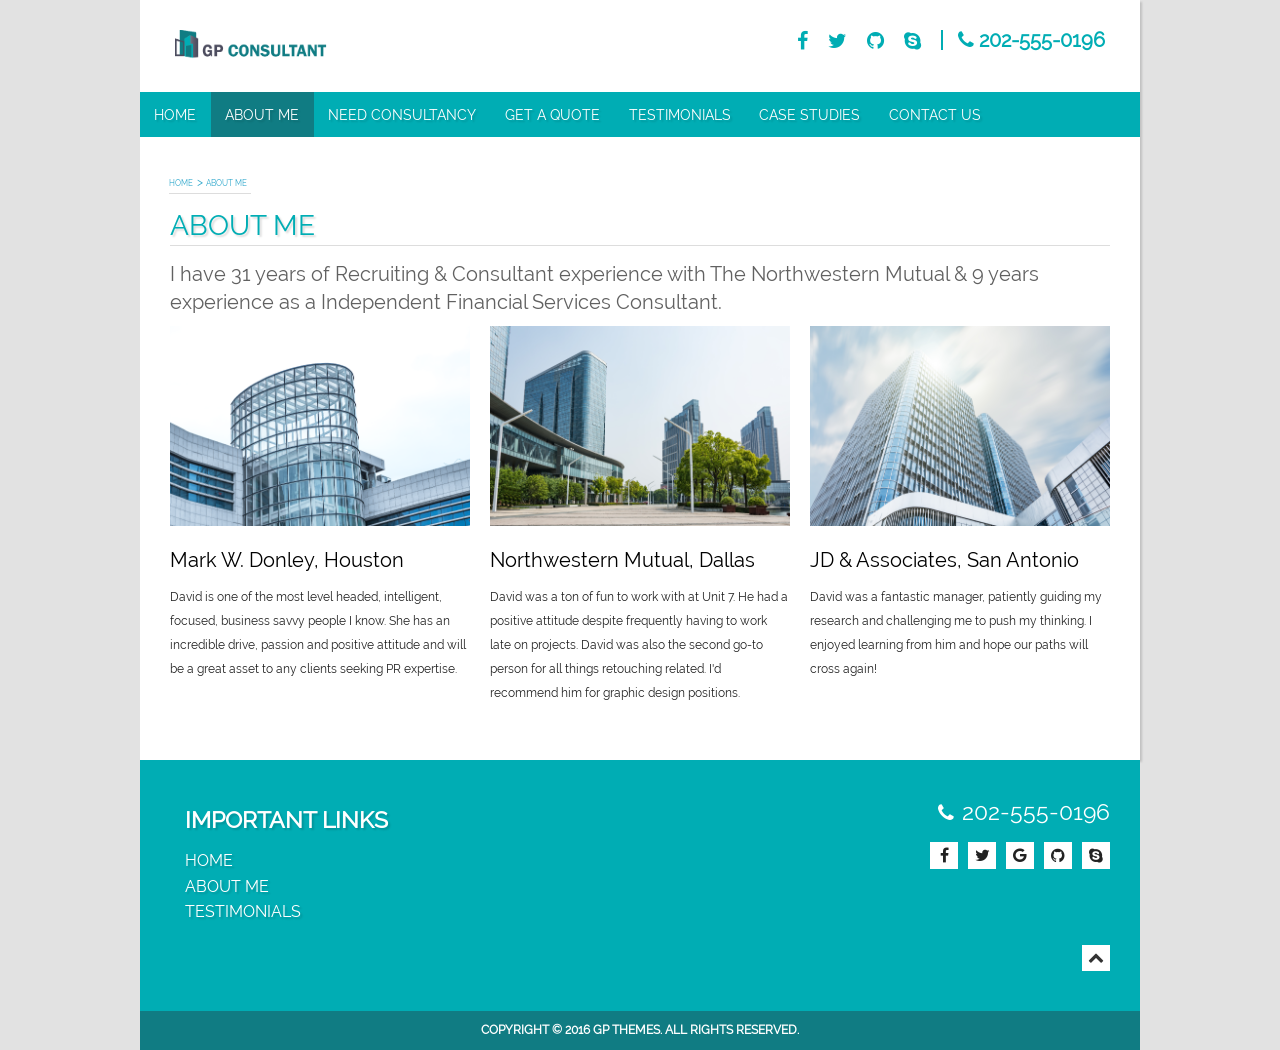
==== gp-consultant/1.0/about.html @ 941ce619 "v.1.0" ====
<!DOCTYPE html>
<!--[if lt IE 7]><html class="lt-ie9 lt-ie8 lt-ie7"><![endif]-->
<!--[if IE 7]><html class="lt-ie9 lt-ie8"><![endif]-->
<!--[if IE 8]><html class="lt-ie9"><![endif]-->
<!--[if gt IE 8]><!--><html><!--<![endif]-->
<head>
<title>GP Consultant | About</title>
<meta charset="utf-8">
<link rel="shortcut icon" type="image/png" href="images/favicon.png"/>



<link rel="stylesheet" href="css/stylesheet.css">



<!--[if lt IE 9]>
<link rel="stylesheet" href="css/ie-fixes.css">
<![endif]-->


</head>
<body>
<div id="gp_t" class="page-content gp_t">
  <div class="row outterWrapper">
    <div class="columns twelve large-12">
      <div class="row header">
        <div id="gpt_logo" class="columns six large-6 gpt_logo"><a  href="index.html"><img src="images/logo.png" alt="GP THEMES" /></a> </div>
         <div class="header-links columns large-6">
	        <div class="call"><a target="_blank"  href="tel:2025550196"><span class="fa fa-phone phone"></span>202-555-0196</a></div>
        	<ul class="contact-links">
            <li><a href="https://www.facebook.com/gpthemes" target="_blank"><span class="fa fa-facebook"></span></a></li>
            <li><a target="_blank"  href="https://twitter.com/gpthemes"><span class="fa fa-twitter "></span></a></li>
			
			<li><a target="_blank"  href="https://github.com/gpthemes"><span class="fa fa-github "></span></a></li>
            <li><a target="_blank"  href="skype:live:gpthemes"><span class="fa fa-skype"></span></a></li>
          </ul>
        </div>
      </div>
      
      <div class="row top-menu">
        <div class="columns twelve large-12 plr0 top-nav">
          <nav>
             <section>
              <ul class="sf-menu twelve large-12">
                <li><a href="index.html">Home</a></li>
                <li class="active"><a href="about.html">about me</a></li>
                <li><a  href="need-consultancy.html">need consultancy</a></li>
                <li><a  href="quote.html">get a quote</a></li>
                <li><a  href="testimonials.html">testimonials</a></li>
                <li><a  href="case-studies.html" target="_blank">Case Studies</a></li>         
                <li><a  href="contact.html">Contact Us</a></li>
              </ul>
            </section>
          </nav>
        </div>
      </div>
      <div class="row small-top-menu">
        <div class="columns twelve large-12 plr0 top-nav">
          <form name="dropdown" action="#">
            <nav>
              <section>
                <select name="selected" id="target" accesskey="E" onChange="goToNewPage(document.dropdown.selected)">
                  <option value="index.html">home</option>
                  <option value="about.html">about me</option>
                  <option value="need-consultancy.html">need consultancy</option>
                  <option value="qote.html">get a quote</option>
                  <option value="testimonials.html">testimonials</option>
                  <option value="case-studies.html">Case Studies</option>
                  <option value="gallery.html">gallery</option>
                  <option value="services.html">services</option>
                  <option value="contact.html">contact us</option>
                </select>
              </section>
            </nav>
          </form>
        </div>
      </div>
    </div>
    <div class="columns twelve large-12 content wrapper">
      <div class="row">
      <div class="breadcrumbs">
      	<ul>
        	<li><a>Home</a></li>
            <li><a>About Me</a></li>
        </ul>
      </div>
        <div class="columns twelve large-12">
          <h2 class="page-title">about me</h2>
          <div>
            <h3>I have 31 years of Recruiting & Consultant experience with The Northwestern Mutual & 
9 years experience as a Independent Financial Services Consultant. 
</h3>
          </div>
        </div>
      </div>
      <div class="row">
        <div class="columns twelve large-12">
          <ul class="large-block-grid-3 block-grid three-up">
            <li>
              <div class="img-wrapper"><img src="images/clients/c7.png" alt="" class="about-image"></div>
              <h3 class="employer-name">Mark W. Donley, Houston</h3>
              <p>David is one of the most level headed, intelligent, focused, business savvy people I know. She has an incredible drive, passion and positive attitude and will be a great asset to any clients seeking PR expertise.</p>
            </li>
            <li>
              <div class="img-wrapper"><img src="images/clients/c5.png" alt="" class="about-image"></div>
              <h3 class="employer-name">Northwestern Mutual, Dallas</h3>
              <p>David was a ton of fun to work with at Unit 7. He had a positive attitude despite frequently having to work late on projects. David was also the second go-to person for all things retouching related. I'd recommend him for graphic design positions.</p>
            </li>
            <li>
              <div class="img-wrapper"><img src="images/clients/c6.png" alt="" class="about-image"></div>
              <h3 class="employer-name">JD & Associates, San Antonio</h3>
              <p>David was a fantastic manager, patiently guiding my research and challenging me to push my thinking. I enjoyed learning from him and hope our paths will cross again!</p>
            </li>
          </ul>
        </div>
      </div>
    </div>
  </div>
  <footer class="row footer">
    <div class="columns large-12">
      <div class="row">
        <div class="columns large-5 small-12">
          <nav class="footer-bar">
            <section class="footer-bar-section">
              <h4>Important Links</h4>
              <ul class="inline-list">
                <li><a href="index.html">Home</a></li>
                <li><a href="about.html">about me</a></li>
                <li><a href="#">Testimonials</a></li>
              </ul>
            </section>
          </nav>
        </div>
        <div class="columns large-4 small-12">
 
        </div>
        <div class="columns footer-social large-3 small-12 pr0">
          <h4 class="footer-call"><a target="_blank"  href="tel:2025550196"><span class="fa fa-phone phone"></span>202-555-0196</a></h4>
          <ul class="facebook">
            <li><a href="https://www.facebook.com/gpthemes" target="_blank"><span class="fa fa-facebook"></span></a></li>
            <li><a target="_blank"  href="https://twitter.com/gpthemes"><span class="fa fa-twitter "></span></a></li>
			<li><a target="_blank"  href="https://plus.google.com/u/0/100439331252002649744"><span class="fa fa-google "></span></a></li>
			<li><a target="_blank"  href="https://github.com/gpthemes"><span class="fa fa-github "></span></a></li>
            <li><a target="_blank"  href="skype:live:gpthemes"><span class="fa fa-skype"></span></a></li>
          </ul>
        </div>
      </div>
      <div class="row footer-meta">
        <div class="columns one large-1 right pr0"><a href="#" class="right"><span class="scrolltop fa fa-chevron-up"></span></a></div>
      </div>
    </div>
  </footer>
  <div class="row footer-theme-credits">
  	<div class="columns large-12">
    	<p>Copyright &copy; 2016 GP Themes. All rights reserved.</p>
    </div>
  </div>
</div>
<script src="js/jquery.min.js"></script>
<script src="js/custom.js"></script>


</body>
</html>
---- gp-consultant/1.0/css/stylesheet.css ----
@import "normalize.css";
@import "foundation.min.css";
@import "flexslider.css";
@import "font-awesome.min.css";
@import "superfish.css";
@import "custom.css";
/*Include Raleway Fonts*/
@font-face {
    font-family: 'Raleway';
    src: url('fonts/Raleway-Black.ttf');
}
@font-face {
    font-family: 'Raleway';
    src: url('fonts/Raleway-Italic.ttf');
}
@font-face {
    font-family: 'Raleway';
    src: url('fonts/Raleway-BlackItalic.ttf');
}
@font-face {
    font-family: 'Raleway';
    src: url('fonts/Raleway-Regular.ttf');
}
@font-face {
    font-family: 'Raleway-bold';
    src: url('fonts/fonts/Raleway-Bold.ttf');
}
@font-face {
    font-family: 'Raleway-semibold';
    src: url('fonts/Raleway-SemiBold.ttf');
}
...

.normal {
    font-family: 'Raleway';
}
.bold {
    font-family: 'Raleway-bold';
}

.row{
   width: 100%;
}

body{
 /*background: #ddd url('../images/bgPattern.png');*/
 line-height: 1.5em;
 font-family:'Raleway', Sans, Arial;
}
h1,h2,h3,h4,h5,h6{
    font-family: 'Raleway', Sans, Arial;
    color:rgb(97, 97, 97);
    font-weight: normal;
}
h1.title{
    text-transform: uppercase;
    color: #000;
    font-size: 1.8em;
    border-bottom: 1px solid #f0f0e9;
    font-weight: normal;
    line-height: 2em;
    margin-top: 0;
    padding-bottom: 20px;
    font-family: 'Raleway', Sans, Arial;
}

h2.page-title{
    color:#00ADB4;
    font-family: 'Raleway', Sans, Arial;
    text-transform: uppercase;
	text-shadow:2px 2px 2px rgba(0, 0, 0, 0.15);
	border-bottom:1px solid #ddd;
}
h3.sub-title {
	color:#00ADB4;
    font-size: 18px;
    line-height: 2em;
	font-family: 'Raleway', Sans, Arial;
    text-transform: uppercase;
	text-shadow:2px 2px 2px rgba(0, 0, 0, 0.15);
    margin-bottom: 18px;
}
.sub-title.services {
	border-bottom:1px solid #ddd;
}
form{
	width:100%;
	float:left	
}

lable {
	font-size:12px;	
}
input[type="text"], input[type="password"], input[type="date"], input[type="datetime"], input[type="datetime-local"], input[type="month"], input[type="week"], input[type="email"], input[type="number"], input[type="search"], input[type="tel"], input[type="time"], input[type="url"] {
   /* padding: 15px 10px;*/
    padding: 0px 10px;
	height:32px;
}
 textarea {
 padding: 15px 10px;
 height: 80px
 }

a.button.read-more, .button {
    font-family: "Helvetica Neue","Helvetica",Helvetica,Arial,sans-serif;
    letter-spacing: .15em;
    text-transform: uppercase;
    font-size: 12px;
	margin-top: 12px;
    padding: 10px 18px;
    /*border-radius: 3px;*/
    /*border-color: rgb(95, 129, 23);*/
	
	
}
.header{
    padding: 30px 20px;
}

.columns.plr0{
    padding-left: 0;
    padding-right:0;
}

.pl0{
    padding-left: 0;
}

.pr0,.columns.pr0{
    padding-right: 0;
}

/***************topmenu****************/
.top-bar{
    margin-bottom: 0;
    height:70px;
    background: url('../images/menuBg.png');
    font-weight: 300;
}

.top-bar-section ul{
    background: transparent;
}

.top-bar-section li a:not(.button){
    line-height: 70px;
    padding-top: 0;
    font-size: 21px;
    font-family: 'Raleway', Sans, Arial;
    text-transform: uppercase;
    font-weight: 300;
    padding-left:40px;
    padding-right:40px;
    background: transparent;
}

.top-bar-section li ul li a:not(.button){
    line-height: 40px;
    
}
.top-bar-section .has-dropdown>a:after{
    margin-top:10px;
}
.top-bar-section .has-dropdown .dropdown li.has-dropdown>a:after{
    margin-top:-22px;
}

.sf-menu{
    margin-bottom: 0;    
}
.sf-menu a{
    border:none;
    font-family: 'Raleway', Sans, Arial;
    text-transform: uppercase;
    font-size: 0.9em;
    padding-left: 1em;
    padding-right: 1em;
}

.small-top-menu{
    display: none;
}

.small-top-menu select{
    padding: 10px;
    font-family: 'Raleway', Sans, Arial;
    font-size: 1em;
    text-transform: uppercase;
    border:none;
    margin-bottom: 0;
}
.small-top-menu select option{
    padding: 10px;
	border-left:none;
	border-right:none;
	border-top:none;
	border-bottom:1px solid #ccc;
}
.small-top-menu select option:first-child {
	border-top: 1px solid #ccc;
}


/*********flexslider***********/

.flexslider {
    border: 0;
    margin-bottom: 0;
    box-shadow: none;
    -webkit-box-shadow: none;
    -moz-box-shadow: none;
    -o-box-shadow: none;
}
.flex-control-nav{
    display: none;
}
/*************tagline***********/
.columns.tagline{
    padding:30px;    
    font-family: 'Raleway', Sans, Arial;
    font-size: 21px;
    line-height: 50px;
    text-transform: uppercase;
    text-align: center;  
}
.columns.tagline h3 {
	margin-bottom: 0;
	font-weight: bold;
}
/**********content*******/
.columns.wrapper{
    padding: 30px;
    /*margin-bottom: 15px;*/
   /* margin-top: 15px;*/
}
.row.content-row{
    padding: 30px;
    margin-bottom: 15px;
}
.columns.content{
    font-size: .75em;  
}

.content p{
    line-height: 2em;
}

/***********index page************/

li.bullet {
    /*list-style-image: url('../images/bullet.png');*/
    list-style: none;
    padding: 15px 5px;
}
li.bullet:last-child {
	border-bottom: none;
}
.service-welcome-box a.button.read-more {
    float: right;
    margin-top: 10px;
}

.service-welcome-box p.highlight {
    margin-top: 20px; 
}


img.welcome{
    margin-bottom: 20px;
}
/********about***********/

.img-wrapper {
    margin-bottom: 20px;
}
.img-wrapper img{
    cursor: pointer;
    -webkit-transition: opacity 0.45s ease-in-out;
    transition: opcaity 0.15s ease-in-out;
     -moz-transition: opcaity 0.15s ease-in-out;
     -o-transition: opcaity 0.15s ease-in-out;
     -ms-transition: opcaity 0.15s ease-in-out;
}
.img-wrapper img:hover {
    opacity: .4;
	cursor: pointer;
    filter: alpha(opacity=400);
}

.about-image {
    width: 310px;
}

/**************services***********/
div.row.collapse.services {
    padding: 20px;
    margin-bottom: 20px;
    font-size: 1.2em;
}

.services-image {
    width: 200px;
    height: 200px;
    border-radius: 5px;
}

.large-3 .services-img{
    margin-bottom: 20px;
}

/*************contact page*************/
.row.contact-form{
    margin-top:40px;
}
.vcard {
    font-size: 1.2em;
    border: none;
    padding-top: 0;
    padding-left: 0;
	font-weight:bold;
}

.contact-form textarea {
    height: 100px;
}

#map_canvas{
    width:100%;
    height:180px;
}

#contact-form .button{
    margin-top:10px;
}

#contact-form input{
    height: 35px;
}
/*******footer**********/
footer.footer{
    padding: 40px 30px;
    /*border-top: 10px solid #7e9159;*/
}

.footer nav.footer-bar a {
    font-family: 'Raleway', Sans, Arial;
    text-transform: uppercase;
}
div.call {
	font-size: 20px;
	line-height:20px;
	font-weight:bold;
	float:right;
	margin:0;
	padding-left:15px;
	border-left: 2px solid #00ADB4;
}
div.call span {
	padding-right:5px;
}
div.call:hover {
	text-shadow: 1px 1px 1px #999;
}

h4.footer-call{
    line-height: 1em;
    margin: 0;
    text-transform: uppercase;
    text-align: right;
	padding-bottom: 10px;
}

.footer ul.facebook{
    float: right;
}

.footer ul.facebook li{
    list-style:none;
    float:left;
    margin-right:10px;
	margin-top: 10px;
    width:28px;
    height:28px;
   /* border-radius:20px*/;
    position:relative;
    cursor:pointer;
}

.footer ul.facebook li:last-child{
    margin-right:0;
}

.footer ul.facebook li a{
    color: inherit;
    font-weight: bolder;
    height: 28px;
    padding: 4px 0;
    text-align: center;
    width: 28px;
}
.footer ul.facebook li a span {
	width:100%;
	height: 100%;	
}
.footer ul.facebook li a:hover{
	
 
}

.row.footer-meta{
    margin-top:20px;
}

.footer-theme-credits{
    text-align: center;
    padding: 10px 0;
}
.footer-theme-credits p{
    margin-bottom: 0;
    font-size: 12px;
	font-weight:bold;
	text-transform:uppercase;
}

/***********recaptcha**************/
#recaptcha_table{width:100%}

#recaptcha_response_field {
	height:20px;
	margin-bottom: 0;
	margin-top: 5px;
	font-size:9px;
	font-family: "Droid Serif","Helvetica Neue","Helvetica",Helvetica,Arial,sans-serif;
}

@media only screen and (max-width:800px){
    .footer ul.facebook{
        float: none;
    }
    h4.footer-call{
        text-align: left;
    }
    .small-top-menu{
        display: block;
    }
    .top-nav, .sf-menu li{
        background: transparent;
    }
    .top-menu{
        display: none;
    }
}

@media only screen and (max-width:400px){
    .footer ul.facebook{
        float: none;
        margin-top:20px;
    }
    h4.footer-call{
        text-align: left;
    }
}

@media only screen and (max-width:320px){
    .row .row.header{
        padding-top:20px;
        padding-bottom: 20px;
    }
    .small-top-menu select{
        padding: 5px;
    }
}

.page-content {
	line-height: 1.5em;
	font-family: 'Raleway', Sans, Arial;
}

/*Custom styling by aqib*/


/*header*/
.gpt_logo {
	float:left;
}
.gpt_logo a {
    font-size: 30px;
    font-weight: bold;
}
.gp_t .header-links .contact-links {
	list-style:none;
	float:right;
	margin-bottom:0;
}
.gp_t .small-top-menu .top-nav form {
	margin-bottom:0;
}

.contact-links li {
	float: left;
	margin-right: 20px;
}
ul.contact-links:last-child {
	margin-right:none;
}
/*.contact-links li a{ 
	background-color:#00ADB4;
	width:20px;
	padding: 10px;
	margin-right:5px;
}*/
.contact-links li a span {
	font-size: 20px;
}
button, .button {
	box-shadow: none;
}



/* slider */
.gp_t .flexslider {
	max-height: 350px;
	overflow: hidden;
}
.gp_t .flexslider {
	border: none;
	margin: 0;
}
/*welcome text*/
.gp_t .tagline p{
	color: #333;
	font-size: 14px;
	line-height:26px;
	height: 200px;
	text-transform: none;
}
.gp_t .section-title {
	background-color: #333;
	color: #fff;
	width: 50%;
	margin-bottom: 30px;
	padding: 10px 20px;
	font-size: 20px;
	text-transform:uppercase;
	border-radius: 0 50px 0 0;
}
.gp_t .section-title.team {
	margin-bottom:10px;
}
/* Footer */
.footer-bar-section h4 {
	font-weight:bold;
	text-transform: uppercase;
	}
.footer-bar-section ul.inline-list {
	margin-bottom: 0;
}
.footer-bar-section ul.inline-list a:hover {
	text-decoration:underline;
}
 .footer-call span.phone{
	font-size: 20px;
	padding-right: 8px;
}
/*Blog*/
.columns.seven.large-7 > img {
    margin-bottom: 20px;
}

.footer-bar-section .inline-list li {
	float: none;	
}
.bullet span{
	margin-right:4px;
}
.gp_t .post {
	height:auto;
	margin-bottom:20px;
	padding-bottom:25px;
    float: left;
}
.gp_t .post:last-child {
	border-bottom: none;
	margin-bottom:0;
	padding-bottom:0;
}
.post .img-wrapper {
	height:200px;
	overflow: hidden;
}
.post .read-more{
	float:right;
}
/*contact us*/
.street-address span.fa-location-arrow {
	font-size:22px;
	margin-right:5px;	
}
.gp_t .contact-form .button {
	width: 100%;
	padding: 10px;
	font-size: 16px;
}

/* Sidebar */

/* Ojects*/
.gp_t .footer-meta .scrolltop {
	padding: 4px 6px 6px 6px;
	text-align:center;
	font-size:16px;
}
.section-left {
	padding-left: 30px;
}
.section-right {
	padding-right: 30px;
}
.home-section{
	border-radius: 90px 0;
    box-shadow: 1px 1px 2px #ccc;
    float: left;
    margin-bottom: 30px;
    width: 100%;
}
.home-section-icon,
.home-section-content {
	float:left;
}
.home-section-icon {
	width: 30%;
	padding: 20px;
	border-radius: 90px 0;
}
.home-section-content {
	width: 70%;
	padding: 10px 20px;
}
.home-section-icon span {
	font-size: 110px;
	color:#fff;
	
}
.home-section-content > h3 {
    font-size: 16px;
    font-weight: bold;
}
.home-section-content > p {
    font-size: 12px;
}
/*Contact Form*/
.error{
	width:100%;
	clear:both;
	border-radius: 4px;
	background-color:#CCC;
	font-size:1em;
	padding:4px 10px;
	color: #fff;
	cursor:pointer;
}

.error.red{
	background-color:#F00;
	color: #fff;
}
.error.green{
	background-color:#390;
	
}
.error.yellow{
	background-color:#FC0;
	color:#000;
	
}
.error.blue{
	background-color:#06C;
	
}
.breadcrumbs{
	background:none;
	border:none;
	
	
}
.breadcrumbs > ul{
	list-style:none;
	padding:0;
	margin:0;
	cursor:text;	
	border-bottom:1px solid #ddd;
}
.breadcrumbs > ul > li{
	float:left;
	margin-right:4px;
	cursor:text;
}
.breadcrumbs > ul > li:before {
    content: '>\0000a0';
	font-size:12px;
}
.breadcrumbs > ul > li:first-child:before{
	content:'';
}
.breadcrumbs > ul > li > a{
	cursor:pointer;
	text-decoration:none;
}
.breadcrumbs > ul > li > a:hover{
	text-decoration:underline;
}



h1.page-title {
	text-transform:uppercase;
	margin: 10px 0 0;
}

/*Consultancy Page*/

/***
	GP Forms
**/
.gp_t_form_wrapper {
    background-color: #ededed;
    box-shadow: 2px 2px 3px #cccccc;
}
.gp_t_form > h3 {
    font-size: 18px;
    font-weight: bold;
    margin-bottom: 15px;
    margin-top: 15px;
	text-transform:capitalize;
}
/*#need-cosultancy-form > div input,
#need-cosultancy-form > div lable,
#get-quote-form div input,
#get-quote-form div lable {
	float:left;
	margin:0;
}
#need-cosultancy-form > div,
#get-quote-form > div {
	margin-bottom:20px;
	float:left;
	width:100%;
}*/
.cform-options-wrapper input{
	margin-right:10px;
	margin-top: 5px;
}
.cform-options-wrapper label{
	margin-left:10px;
	font-size:1em;
}
.gp_t .consultant-section {
	margin-bottom: 30px;
	
}
.gp_t .consultant-section .wrapper {
	padding-top:20px;
	padding-bottom:20px;
	background-color: #ccc;
}
.gp_t .consultant-section .wrapper .image-wrapper {
	text-align: center;	
}
.gp_t .consultant-section .wrapper .image-wrapper img {
	border-radius: 100%;
	width: 120px;
	height:120px;
}
.gp_t .consultant-section .wrapper .content-wrapper {
	/*background-color: #fff;*/
	padding:12px;
	margin-top: 10px;
}
.gp_t .consultant-section .wrapper .content-wrapper h3{
	font-size:18px;
	font-weight:bold;
	text-shadow:2px 2px 2px rgba(0, 0, 0, 0.15);
	text-align:center;
}
.gp_t .consultant-section .wrapper .content-wrapper h4{
	font-size:11px;
	font-weight:bold;
	text-align:center;
}
.gp_t .consultant-section .wrapper .content-wrapper p{
	font-size:12px;
}
.gp_t .featured-section {
	margin-bottom:20px;
}
.gp_t .featured-section .wrapper h3{
	text-align:center;
	text-shadow:2px 2px 2px rgba(0, 0, 0, 0.15);
	text-transform:capitalize;
}
.gp_t_form legend {
	background-color:#ededed;
	text-transform:uppercase;
	color:#616161;
	font-size:16px;
}
.cform-options-wrapper{
	margin-bottom:10px;
	width:100%;
	float:left;
	}
.cform-options-wrapper > h3 {
    float: left;
    width: 100%;
    margin: 0 0 10px 0;
	font-size:14px;
}
form h3 {
	font-size: 20px;
	font-weight: bold;
}
form h3 {
	font-size: 16px;
}
.sf-arrows .sf-with-ul {
	padding-right:2em;
}
.gp_t .testimonial-list {
	width: 95%;
	margin: 0 auto;
}
.gp_t .testimonial-list .testimonial {
	width:50%;
	float:left;
	margin-top:20px;
}
.gp_t .testimonial-list .testimonial .img-wrapper{
	position: relative;
	text-align:center;
	background-color:#fff;
}
.gp_t .img-wrapper .testimonial_img_hover{
	width: 100%; 
	opacity: 0;
	position: absolute;
	top: 0;
	left: 0px;
	right: 0px;
	padding: 30px 20px;
	color: #ffffff;
	background: #000000;
	text-decoration: none;
	text-align: center;
	-webkit-transition: opacity 800ms;
	-moz-transition: opacity 800ms;
	-o-transition: opacity 800ms;
	transition: opacity 800ms;
	visibility: hidden;
	bottom: 0px;
}
.gp_t .testimonial-list .img-wrapper:hover .testimonial_img_hover{
	visibility:visible;
	opacity:0.78;
}
.gp_t .img-wrapper .testimonial_img_hover h3 {
	font-size:28px;
	margin-bottom: 20px;
	font-weight: bold;
	text-transform:uppercase;
}
.gp_t .img-wrapper .testimonial_img_hover p {
	font-size:16px;
	line-height: 24px;
	margin-bottom: 20px;
}
.gpt_logo img {
    height: 32px;
}
.breadcrumbs > *:hover a, 
.breadcrumbs > *:focus a{
	text-decoration:none;
}
.cform-options-wrapper input[type="text"]{
	width:50%;
}
@media only screen and (max-width:480px){
	.gpt_logo {
		float:none;
		margin-bottom: 20px;
	}
	.gpt_logo a {
		font-weight: bold;
		display: block;
	    margin: 0 auto;
		text-align: center;
	}
	.gp_t .header-links .contact-links{ 
		display:block;
		float:none;
		text-align: center;
	}
	.gp_t .header-links .contact-links li{
		float:none;
		display:inline;
	}
	.gp_t .header-links .contact-links li:last-child{
		margin-right:0;
	}
	.gp_t .header-links .contact-links li a span{
		font-size:16px;
	}
	.gp_t .thumbnail.cboxElement > img,
	.gp_t .post .img-wrapper > img,
	.gp_t .img-wrapper img{
		width: 100%;
	}
	div.call{
		float:none;
		width:100;
		border:none;
		text-align:center;
		padding:0;
		margin-bottom:15px;
			
	}
	.footer ul.facebook {
		float: left;
		margin: 0;
		width: 100%;
	}
	h4.footer-call {
		margin-top: 15px;
		width:100%;
		float:left;
		font-size:24px;
		font-weight:bold;
	}
}
---- gp-consultant/1.0/css/ie-fixes.css ----
/* Small Block Grids */
.lt-ie9 .small-block-grid-2 {
    list-style: none
}
 
.lt-ie9 .small-block-grid-2 li {
    float: left;
    width: 50%;
    padding: 0 10px 10px;
}
 
.lt-ie9 .small-block-grid-2 li:first-child+li {
    float: right
}
 
.lt-ie9 .small-block-grid-2 li:first-child+li+li {
    clear: both
}
 
.lt-ie9 .small-block-grid-3 {
    list-style: none
}
 
.lt-ie9 .small-block-grid-3 li {
    float: left;
    width: 33.3333%;
    padding: 0 10px 10px;
}
 
.lt-ie9 .small-block-grid-3 li:first-child+li+li {
    float: right
}
 
.lt-ie9 .small-block-grid-3 li:first-child+li+li+li {
    clear: both
}
 
.lt-ie9 .small-block-grid-4 {
    list-style: none
}
 
.lt-ie9 .small-block-grid-4 li {
    float: left;
    width: 25%;
    padding: 0 10px 10px;
}
 
.lt-ie9 .small-block-grid-4 li:first-child+li+li+li {
    float: right
}
 
.lt-ie9 .small-block-grid-4 li:first-child+li+li+li+li {
    clear: both
}
 
.lt-ie9 .small-block-grid-5 {
    list-style: none
}
 
.lt-ie9 .small-block-grid-5 li {
    float: left;
    width: 20%;
    padding: 0 10px 10px;
}
 
.lt-ie9 .small-block-grid-5 li:first-child+li+li+li+li {
    float: right
}
 
.lt-ie9 .small-block-grid-5 li:first-child+li+li+li+li+li {
    clear: both
}
 
.lt-ie9 .small-block-grid-6 {
    list-style: none
}
 
.lt-ie9 .small-block-grid-6 li {
    float: left;
    width: 16.6667%;
    padding: 0 10px 10px;
}
 
.lt-ie9 .small-block-grid-6 li:first-child+li+li+li+li+li {
    float: right
}
 
.lt-ie9 .small-block-grid-6 li:first-child+li+li+li+li+li+li {
    clear: both
}
 
.lt-ie9 .small-block-grid-7 {
    list-style: none
}
 
.lt-ie9 .small-block-grid-7 li {
    float: left;
    width: 14.2857142%;
    padding: 0 10px 10px;
}
 
.lt-ie9 .small-block-grid-7 li:first-child+li+li+li+li+li+li {
    float: right
}
 
.lt-ie9 .small-block-grid-7 li:first-child+li+li+li+li+li+li+li {
    clear: both
}
 
.lt-ie9 .small-block-grid-8 {
    list-style: none
}
 
.lt-ie9 .small-block-grid-8 li {
    float: left;
    width: 12.5%;
    padding: 0 10px 10px;
}
 
.lt-ie9 .small-block-grid-8 li:first-child+li+li+li+li+li+li+li {
    float: right
}
 
.lt-ie9 .small-block-grid-8 li:first-child+li+li+li+li+li+li+li+li {
    clear: both
}
 
.lt-ie9 .small-block-grid-9 {
    list-style: none
}
 
.lt-ie9 .small-block-grid-9 li {
    float: left;
    width: 11.111111%;
    padding: 0 10px 10px;
}
 
.lt-ie9 .small-block-grid-9 li:first-child+li+li+li+li+li+li+li+li {
    float: right
}
 
.lt-ie9 .small-block-grid-9 li:first-child+li+li+li+li+li+li+li+li+li {
    clear: both
}
 
.lt-ie9 .small-block-grid-10 {
    list-style: none
}
 
.lt-ie9 .small-block-grid-10 li {
    float: left;
    width: 10%;
    padding: 0 10px 10px;
}
 
.lt-ie9 .small-block-grid-10 li:first-child+li+li+li+li+li+li+li+li+li {
    float: right
}
 
.lt-ie9 .small-block-grid-10 li:first-child+li+li+li+li+li+li+li+li+li+li {
    clear: both
}
 
.lt-ie9 .small-block-grid-11 {
    list-style: none
}
 
.lt-ie9 .small-block-grid-11 li {
    float: left;
    width: 9.0909%;
    padding: 0 10px 10px;
}
 
.lt-ie9 .small-block-grid-11 li:first-child+li+li+li+li+li+li+li+li+li+li {
    float: right
}
 
.lt-ie9 .small-block-grid-11 li:first-child+li+li+li+li+li+li+li+li+li+li+li {
    clear: both
}
 
.lt-ie9 .small-block-grid-12 {
    list-style: none
}
 
.lt-ie9 .small-block-grid-12 li {
    float: left;
    width: 8.333333%;
    padding: 0 10px 10px;
}
 
.lt-ie9 .small-block-grid-12 li:first-child+li+li+li+li+li+li+li+li+li+li+li {
    float: right
}
 
.lt-ie9 .small-block-grid-12 li:first-child+li+li+li+li+li+li+li+li+li+li+li+li {
    clear: both
}

/****************large block grid*************/
/* Small Block Grids */
.lt-ie9 .large-block-grid-2 {
    list-style: none
}
 
.lt-ie9 .large-block-grid-2 li {
    float: left;
    width: 50%;
    padding: 0 10px 10px;
}
 
.lt-ie9 .large-block-grid-2 li:first-child+li {
    float: right
}
 
.lt-ie9 .large-block-grid-2 li:first-child+li+li {
    clear: both
}
 
.lt-ie9 .large-block-grid-3 {
    list-style: none
}
 
.lt-ie9 .large-block-grid-3 li {
    float: left;
    width: 33.3333%;
    padding: 0 10px 10px;
}
 
.lt-ie9 .large-block-grid-3 li:first-child+li+li {
    float: right
}
 
.lt-ie9 .large-block-grid-3 li:first-child+li+li+li {
    clear: both
}
 
.lt-ie9 .large-block-grid-4 {
    list-style: none
}
 
.lt-ie9 .large-block-grid-4 li {
    float: left;
    width: 25%;
    padding: 0 10px 10px;
}
 
.lt-ie9 .large-block-grid-4 li:first-child+li+li+li {
    float: right
}
 
.lt-ie9 .large-block-grid-4 li:first-child+li+li+li+li {
    clear: both
}
 
.lt-ie9 .large-block-grid-5 {
    list-style: none
}
 
.lt-ie9 .large-block-grid-5 li {
    float: left;
    width: 20%;
    padding: 0 10px 10px;
}
 
.lt-ie9 .large-block-grid-5 li:first-child+li+li+li+li {
    float: right
}
 
.lt-ie9 .large-block-grid-5 li:first-child+li+li+li+li+li {
    clear: both
}
 
.lt-ie9 .large-block-grid-6 {
    list-style: none
}
 
.lt-ie9 .large-block-grid-6 li {
    float: left;
    width: 16.6667%;
    padding: 0 10px 10px;
}
 
.lt-ie9 .large-block-grid-6 li:first-child+li+li+li+li+li {
    float: right
}
 
.lt-ie9 .large-block-grid-6 li:first-child+li+li+li+li+li+li {
    clear: both
}
 
.lt-ie9 .large-block-grid-7 {
    list-style: none
}
 
.lt-ie9 .large-block-grid-7 li {
    float: left;
    width: 14.2857142%;
    padding: 0 10px 10px;
}
 
.lt-ie9 .large-block-grid-7 li:first-child+li+li+li+li+li+li {
    float: right
}
 
.lt-ie9 .large-block-grid-7 li:first-child+li+li+li+li+li+li+li {
    clear: both
}
 
.lt-ie9 .large-block-grid-8 {
    list-style: none
}
 
.lt-ie9 .large-block-grid-8 li {
    float: left;
    width: 12.5%;
    padding: 0 10px 10px;
}
 
.lt-ie9 .large-block-grid-8 li:first-child+li+li+li+li+li+li+li {
    float: right
}
 
.lt-ie9 .large-block-grid-8 li:first-child+li+li+li+li+li+li+li+li {
    clear: both
}
 
.lt-ie9 .large-block-grid-9 {
    list-style: none
}
 
.lt-ie9 .large-block-grid-9 li {
    float: left;
    width: 11.111111%;
    padding: 0 10px 10px;
}
 
.lt-ie9 .large-block-grid-9 li:first-child+li+li+li+li+li+li+li+li {
    float: right
}
 
.lt-ie9 .large-block-grid-9 li:first-child+li+li+li+li+li+li+li+li+li {
    clear: both
}
 
.lt-ie9 .large-block-grid-10 {
    list-style: none
}
 
.lt-ie9 .large-block-grid-10 li {
    float: left;
    width: 10%;
    padding: 0 10px 10px;
}
 
.lt-ie9 .large-block-grid-10 li:first-child+li+li+li+li+li+li+li+li+li {
    float: right
}
 
.lt-ie9 .large-block-grid-10 li:first-child+li+li+li+li+li+li+li+li+li+li {
    clear: both
}
 
.lt-ie9 .large-block-grid-11 {
    list-style: none
}
 
.lt-ie9 .large-block-grid-11 li {
    float: left;
    width: 9.0909%;
    padding: 0 10px 10px;
}
 
.lt-ie9 .large-block-grid-11 li:first-child+li+li+li+li+li+li+li+li+li+li {
    float: right
}
 
.lt-ie9 .large-block-grid-11 li:first-child+li+li+li+li+li+li+li+li+li+li+li {
    clear: both
}
 
.lt-ie9 .large-block-grid-12 {
    list-style: none
}
 
.lt-ie9 .large-block-grid-12 li {
    float: left;
    width: 8.333333%;
    padding: 0 10px 10px;
}
 
.lt-ie9 .large-block-grid-12 li:first-child+li+li+li+li+li+li+li+li+li+li+li {
    float: right
}
 
.lt-ie9 .large-block-grid-12 li:first-child+li+li+li+li+li+li+li+li+li+li+li+li {
    clear: both
}

.lt-ie9 [class*="column"]+[class*="column"]:last-child {
	float: right;
}
/***************custom ie8 fixes**************/

p, div, .content * {
	font-size:12px;
}
.sf-menu a{
	font-size: 20px;
}
.lt-ie9 .columns.plr0{
	padding: 0;
}
.lt-ie9 .pr0,.lt-ie9 .columns.pr0 {
	padding-right: 0;
}
.lt-ie9 .columns.tagline{
	padding: 30px;
}
.lt-ie9 .columns.wrapper{
	padding: 30px;
}
h1.page-title {
	font-size:32px;
}
h3.employer-name{
	font-size: 20px;
}
.sidebar li a {
	color: #5f6d63;
}
li.bullet {
	padding: 15px 0;
}
ul.desc li.bullet, .ul.desc {
	padding: 0;
	margin: 0;
}
.footer nav.footer-bar a{
	font-size: 16px;
	margin-top:3px;
}
h4.footer-call{
	font-size: 20px;
	margin-top:5px;
}
.footer ul.facebook li a{
	font-size: 16px;
}

.footer-social{
	float: right;
}
#contact-form input{
	padding: 10px;
	display: block
}

.lt-ie9 .row.footer-meta{
	margin-top:20px;
}
.footer ul.facebook li.last-child{
	margin-right: 0;
}
ul.vcard{
	font-size: 20px;
}
ul.vcard li,ul.vcard a, ul.vcard span{
	font-size: 18px;
}
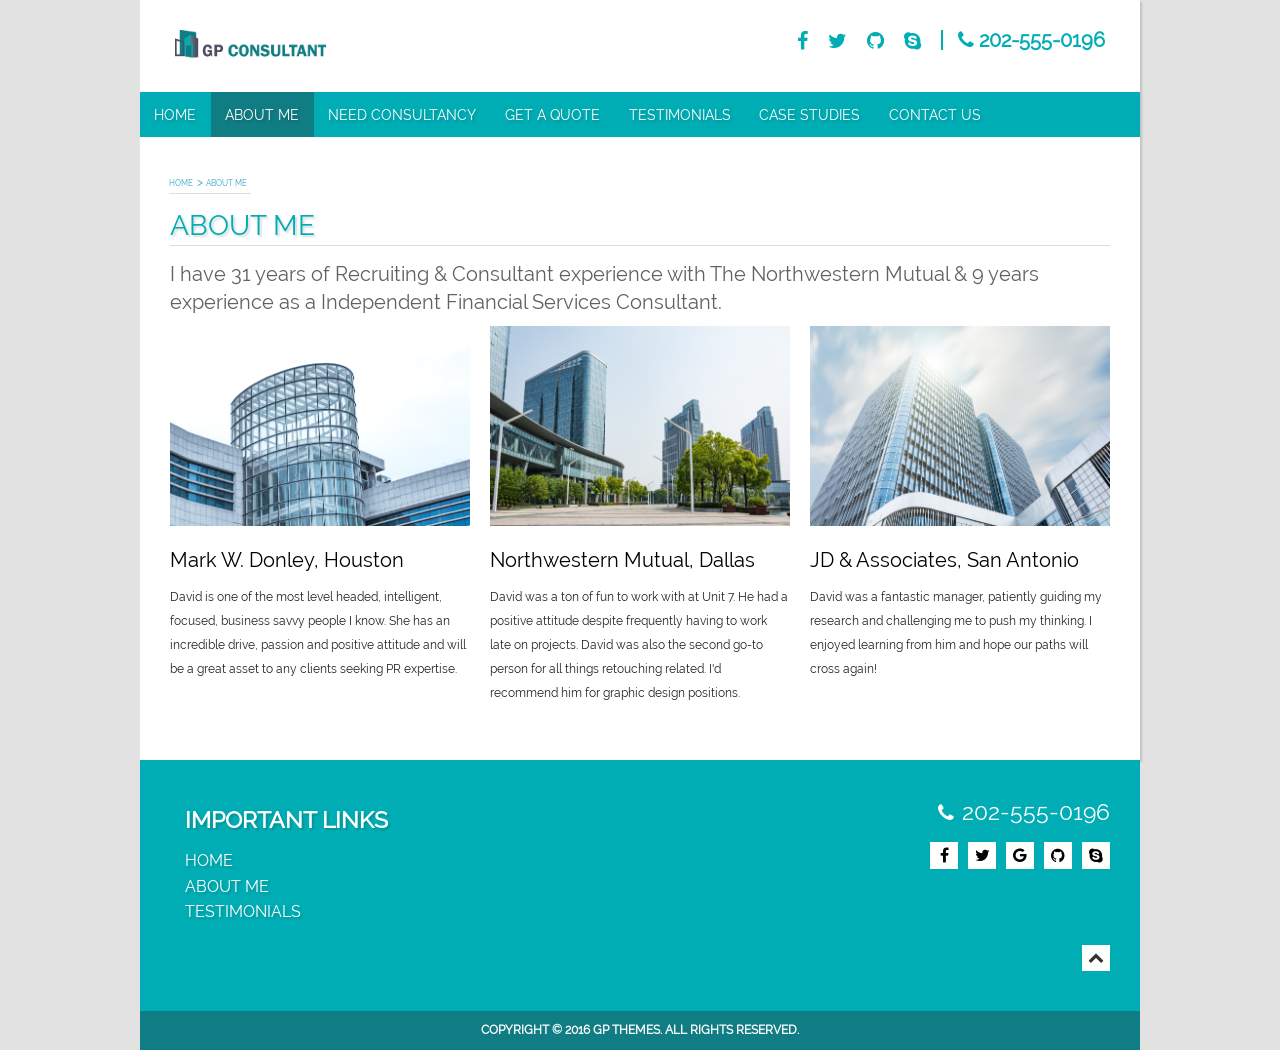
==== commit e9c3cc92: "1.0 Mobile Responsiveness + Mobile Menu Tweaks" ====
--- a/gp-consultant/1.0/about.html
+++ b/gp-consultant/1.0/about.html
@@ -60,15 +60,15 @@
           <form name="dropdown" action="#">
             <nav>
               <section>
-                <select name="selected" id="target" accesskey="E" onChange="goToNewPage(document.dropdown.selected)">
+                <select name="selected" id="target" accesskey="E" class="mmenu">
                   <option value="index.html">home</option>
                   <option value="about.html">about me</option>
                   <option value="need-consultancy.html">need consultancy</option>
                   <option value="qote.html">get a quote</option>
                   <option value="testimonials.html">testimonials</option>
                   <option value="case-studies.html">Case Studies</option>
-                  <option value="gallery.html">gallery</option>
-                  <option value="services.html">services</option>
+                  
+                  
                   <option value="contact.html">contact us</option>
                 </select>
               </section>
--- a/gp-consultant/1.0/css/stylesheet.css
+++ b/gp-consultant/1.0/css/stylesheet.css
@@ -4,936 +4,7 @@
 @import "font-awesome.min.css";
 @import "superfish.css";
 @import "custom.css";
+@import "mobile.css";
 /*Include Raleway Fonts*/
-@font-face {
-    font-family: 'Raleway';
-    src: url('fonts/Raleway-Black.ttf');
-}
-@font-face {
-    font-family: 'Raleway';
-    src: url('fonts/Raleway-Italic.ttf');
-}
-@font-face {
-    font-family: 'Raleway';
-    src: url('fonts/Raleway-BlackItalic.ttf');
-}
-@font-face {
-    font-family: 'Raleway';
-    src: url('fonts/Raleway-Regular.ttf');
-}
-@font-face {
-    font-family: 'Raleway-bold';
-    src: url('fonts/fonts/Raleway-Bold.ttf');
-}
-@font-face {
-    font-family: 'Raleway-semibold';
-    src: url('fonts/Raleway-SemiBold.ttf');
-}
-...
 
-.normal {
-    font-family: 'Raleway';
-}
-.bold {
-    font-family: 'Raleway-bold';
-}
-
-.row{
-   width: 100%;
-}
-
-body{
- /*background: #ddd url('../images/bgPattern.png');*/
- line-height: 1.5em;
- font-family:'Raleway', Sans, Arial;
-}
-h1,h2,h3,h4,h5,h6{
-    font-family: 'Raleway', Sans, Arial;
-    color:rgb(97, 97, 97);
-    font-weight: normal;
-}
-h1.title{
-    text-transform: uppercase;
-    color: #000;
-    font-size: 1.8em;
-    border-bottom: 1px solid #f0f0e9;
-    font-weight: normal;
-    line-height: 2em;
-    margin-top: 0;
-    padding-bottom: 20px;
-    font-family: 'Raleway', Sans, Arial;
-}
-
-h2.page-title{
-    color:#00ADB4;
-    font-family: 'Raleway', Sans, Arial;
-    text-transform: uppercase;
-	text-shadow:2px 2px 2px rgba(0, 0, 0, 0.15);
-	border-bottom:1px solid #ddd;
-}
-h3.sub-title {
-	color:#00ADB4;
-    font-size: 18px;
-    line-height: 2em;
-	font-family: 'Raleway', Sans, Arial;
-    text-transform: uppercase;
-	text-shadow:2px 2px 2px rgba(0, 0, 0, 0.15);
-    margin-bottom: 18px;
-}
-.sub-title.services {
-	border-bottom:1px solid #ddd;
-}
-form{
-	width:100%;
-	float:left	
-}
-
-lable {
-	font-size:12px;	
-}
-input[type="text"], input[type="password"], input[type="date"], input[type="datetime"], input[type="datetime-local"], input[type="month"], input[type="week"], input[type="email"], input[type="number"], input[type="search"], input[type="tel"], input[type="time"], input[type="url"] {
-   /* padding: 15px 10px;*/
-    padding: 0px 10px;
-	height:32px;
-}
- textarea {
- padding: 15px 10px;
- height: 80px
- }
-
-a.button.read-more, .button {
-    font-family: "Helvetica Neue","Helvetica",Helvetica,Arial,sans-serif;
-    letter-spacing: .15em;
-    text-transform: uppercase;
-    font-size: 12px;
-	margin-top: 12px;
-    padding: 10px 18px;
-    /*border-radius: 3px;*/
-    /*border-color: rgb(95, 129, 23);*/
 	
-	
-}
-.header{
-    padding: 30px 20px;
-}
-
-.columns.plr0{
-    padding-left: 0;
-    padding-right:0;
-}
-
-.pl0{
-    padding-left: 0;
-}
-
-.pr0,.columns.pr0{
-    padding-right: 0;
-}
-
-/***************topmenu****************/
-.top-bar{
-    margin-bottom: 0;
-    height:70px;
-    background: url('../images/menuBg.png');
-    font-weight: 300;
-}
-
-.top-bar-section ul{
-    background: transparent;
-}
-
-.top-bar-section li a:not(.button){
-    line-height: 70px;
-    padding-top: 0;
-    font-size: 21px;
-    font-family: 'Raleway', Sans, Arial;
-    text-transform: uppercase;
-    font-weight: 300;
-    padding-left:40px;
-    padding-right:40px;
-    background: transparent;
-}
-
-.top-bar-section li ul li a:not(.button){
-    line-height: 40px;
-    
-}
-.top-bar-section .has-dropdown>a:after{
-    margin-top:10px;
-}
-.top-bar-section .has-dropdown .dropdown li.has-dropdown>a:after{
-    margin-top:-22px;
-}
-
-.sf-menu{
-    margin-bottom: 0;    
-}
-.sf-menu a{
-    border:none;
-    font-family: 'Raleway', Sans, Arial;
-    text-transform: uppercase;
-    font-size: 0.9em;
-    padding-left: 1em;
-    padding-right: 1em;
-}
-
-.small-top-menu{
-    display: none;
-}
-
-.small-top-menu select{
-    padding: 10px;
-    font-family: 'Raleway', Sans, Arial;
-    font-size: 1em;
-    text-transform: uppercase;
-    border:none;
-    margin-bottom: 0;
-}
-.small-top-menu select option{
-    padding: 10px;
-	border-left:none;
-	border-right:none;
-	border-top:none;
-	border-bottom:1px solid #ccc;
-}
-.small-top-menu select option:first-child {
-	border-top: 1px solid #ccc;
-}
-
-
-/*********flexslider***********/
-
-.flexslider {
-    border: 0;
-    margin-bottom: 0;
-    box-shadow: none;
-    -webkit-box-shadow: none;
-    -moz-box-shadow: none;
-    -o-box-shadow: none;
-}
-.flex-control-nav{
-    display: none;
-}
-/*************tagline***********/
-.columns.tagline{
-    padding:30px;    
-    font-family: 'Raleway', Sans, Arial;
-    font-size: 21px;
-    line-height: 50px;
-    text-transform: uppercase;
-    text-align: center;  
-}
-.columns.tagline h3 {
-	margin-bottom: 0;
-	font-weight: bold;
-}
-/**********content*******/
-.columns.wrapper{
-    padding: 30px;
-    /*margin-bottom: 15px;*/
-   /* margin-top: 15px;*/
-}
-.row.content-row{
-    padding: 30px;
-    margin-bottom: 15px;
-}
-.columns.content{
-    font-size: .75em;  
-}
-
-.content p{
-    line-height: 2em;
-}
-
-/***********index page************/
-
-li.bullet {
-    /*list-style-image: url('../images/bullet.png');*/
-    list-style: none;
-    padding: 15px 5px;
-}
-li.bullet:last-child {
-	border-bottom: none;
-}
-.service-welcome-box a.button.read-more {
-    float: right;
-    margin-top: 10px;
-}
-
-.service-welcome-box p.highlight {
-    margin-top: 20px; 
-}
-
-
-img.welcome{
-    margin-bottom: 20px;
-}
-/********about***********/
-
-.img-wrapper {
-    margin-bottom: 20px;
-}
-.img-wrapper img{
-    cursor: pointer;
-    -webkit-transition: opacity 0.45s ease-in-out;
-    transition: opcaity 0.15s ease-in-out;
-     -moz-transition: opcaity 0.15s ease-in-out;
-     -o-transition: opcaity 0.15s ease-in-out;
-     -ms-transition: opcaity 0.15s ease-in-out;
-}
-.img-wrapper img:hover {
-    opacity: .4;
-	cursor: pointer;
-    filter: alpha(opacity=400);
-}
-
-.about-image {
-    width: 310px;
-}
-
-/**************services***********/
-div.row.collapse.services {
-    padding: 20px;
-    margin-bottom: 20px;
-    font-size: 1.2em;
-}
-
-.services-image {
-    width: 200px;
-    height: 200px;
-    border-radius: 5px;
-}
-
-.large-3 .services-img{
-    margin-bottom: 20px;
-}
-
-/*************contact page*************/
-.row.contact-form{
-    margin-top:40px;
-}
-.vcard {
-    font-size: 1.2em;
-    border: none;
-    padding-top: 0;
-    padding-left: 0;
-	font-weight:bold;
-}
-
-.contact-form textarea {
-    height: 100px;
-}
-
-#map_canvas{
-    width:100%;
-    height:180px;
-}
-
-#contact-form .button{
-    margin-top:10px;
-}
-
-#contact-form input{
-    height: 35px;
-}
-/*******footer**********/
-footer.footer{
-    padding: 40px 30px;
-    /*border-top: 10px solid #7e9159;*/
-}
-
-.footer nav.footer-bar a {
-    font-family: 'Raleway', Sans, Arial;
-    text-transform: uppercase;
-}
-div.call {
-	font-size: 20px;
-	line-height:20px;
-	font-weight:bold;
-	float:right;
-	margin:0;
-	padding-left:15px;
-	border-left: 2px solid #00ADB4;
-}
-div.call span {
-	padding-right:5px;
-}
-div.call:hover {
-	text-shadow: 1px 1px 1px #999;
-}
-
-h4.footer-call{
-    line-height: 1em;
-    margin: 0;
-    text-transform: uppercase;
-    text-align: right;
-	padding-bottom: 10px;
-}
-
-.footer ul.facebook{
-    float: right;
-}
-
-.footer ul.facebook li{
-    list-style:none;
-    float:left;
-    margin-right:10px;
-	margin-top: 10px;
-    width:28px;
-    height:28px;
-   /* border-radius:20px*/;
-    position:relative;
-    cursor:pointer;
-}
-
-.footer ul.facebook li:last-child{
-    margin-right:0;
-}
-
-.footer ul.facebook li a{
-    color: inherit;
-    font-weight: bolder;
-    height: 28px;
-    padding: 4px 0;
-    text-align: center;
-    width: 28px;
-}
-.footer ul.facebook li a span {
-	width:100%;
-	height: 100%;	
-}
-.footer ul.facebook li a:hover{
-	
- 
-}
-
-.row.footer-meta{
-    margin-top:20px;
-}
-
-.footer-theme-credits{
-    text-align: center;
-    padding: 10px 0;
-}
-.footer-theme-credits p{
-    margin-bottom: 0;
-    font-size: 12px;
-	font-weight:bold;
-	text-transform:uppercase;
-}
-
-/***********recaptcha**************/
-#recaptcha_table{width:100%}
-
-#recaptcha_response_field {
-	height:20px;
-	margin-bottom: 0;
-	margin-top: 5px;
-	font-size:9px;
-	font-family: "Droid Serif","Helvetica Neue","Helvetica",Helvetica,Arial,sans-serif;
-}
-
-@media only screen and (max-width:800px){
-    .footer ul.facebook{
-        float: none;
-    }
-    h4.footer-call{
-        text-align: left;
-    }
-    .small-top-menu{
-        display: block;
-    }
-    .top-nav, .sf-menu li{
-        background: transparent;
-    }
-    .top-menu{
-        display: none;
-    }
-}
-
-@media only screen and (max-width:400px){
-    .footer ul.facebook{
-        float: none;
-        margin-top:20px;
-    }
-    h4.footer-call{
-        text-align: left;
-    }
-}
-
-@media only screen and (max-width:320px){
-    .row .row.header{
-        padding-top:20px;
-        padding-bottom: 20px;
-    }
-    .small-top-menu select{
-        padding: 5px;
-    }
-}
-
-.page-content {
-	line-height: 1.5em;
-	font-family: 'Raleway', Sans, Arial;
-}
-
-/*Custom styling by aqib*/
-
-
-/*header*/
-.gpt_logo {
-	float:left;
-}
-.gpt_logo a {
-    font-size: 30px;
-    font-weight: bold;
-}
-.gp_t .header-links .contact-links {
-	list-style:none;
-	float:right;
-	margin-bottom:0;
-}
-.gp_t .small-top-menu .top-nav form {
-	margin-bottom:0;
-}
-
-.contact-links li {
-	float: left;
-	margin-right: 20px;
-}
-ul.contact-links:last-child {
-	margin-right:none;
-}
-/*.contact-links li a{ 
-	background-color:#00ADB4;
-	width:20px;
-	padding: 10px;
-	margin-right:5px;
-}*/
-.contact-links li a span {
-	font-size: 20px;
-}
-button, .button {
-	box-shadow: none;
-}
-
-
-
-/* slider */
-.gp_t .flexslider {
-	max-height: 350px;
-	overflow: hidden;
-}
-.gp_t .flexslider {
-	border: none;
-	margin: 0;
-}
-/*welcome text*/
-.gp_t .tagline p{
-	color: #333;
-	font-size: 14px;
-	line-height:26px;
-	height: 200px;
-	text-transform: none;
-}
-.gp_t .section-title {
-	background-color: #333;
-	color: #fff;
-	width: 50%;
-	margin-bottom: 30px;
-	padding: 10px 20px;
-	font-size: 20px;
-	text-transform:uppercase;
-	border-radius: 0 50px 0 0;
-}
-.gp_t .section-title.team {
-	margin-bottom:10px;
-}
-/* Footer */
-.footer-bar-section h4 {
-	font-weight:bold;
-	text-transform: uppercase;
-	}
-.footer-bar-section ul.inline-list {
-	margin-bottom: 0;
-}
-.footer-bar-section ul.inline-list a:hover {
-	text-decoration:underline;
-}
- .footer-call span.phone{
-	font-size: 20px;
-	padding-right: 8px;
-}
-/*Blog*/
-.columns.seven.large-7 > img {
-    margin-bottom: 20px;
-}
-
-.footer-bar-section .inline-list li {
-	float: none;	
-}
-.bullet span{
-	margin-right:4px;
-}
-.gp_t .post {
-	height:auto;
-	margin-bottom:20px;
-	padding-bottom:25px;
-    float: left;
-}
-.gp_t .post:last-child {
-	border-bottom: none;
-	margin-bottom:0;
-	padding-bottom:0;
-}
-.post .img-wrapper {
-	height:200px;
-	overflow: hidden;
-}
-.post .read-more{
-	float:right;
-}
-/*contact us*/
-.street-address span.fa-location-arrow {
-	font-size:22px;
-	margin-right:5px;	
-}
-.gp_t .contact-form .button {
-	width: 100%;
-	padding: 10px;
-	font-size: 16px;
-}
-
-/* Sidebar */
-
-/* Ojects*/
-.gp_t .footer-meta .scrolltop {
-	padding: 4px 6px 6px 6px;
-	text-align:center;
-	font-size:16px;
-}
-.section-left {
-	padding-left: 30px;
-}
-.section-right {
-	padding-right: 30px;
-}
-.home-section{
-	border-radius: 90px 0;
-    box-shadow: 1px 1px 2px #ccc;
-    float: left;
-    margin-bottom: 30px;
-    width: 100%;
-}
-.home-section-icon,
-.home-section-content {
-	float:left;
-}
-.home-section-icon {
-	width: 30%;
-	padding: 20px;
-	border-radius: 90px 0;
-}
-.home-section-content {
-	width: 70%;
-	padding: 10px 20px;
-}
-.home-section-icon span {
-	font-size: 110px;
-	color:#fff;
-	
-}
-.home-section-content > h3 {
-    font-size: 16px;
-    font-weight: bold;
-}
-.home-section-content > p {
-    font-size: 12px;
-}
-/*Contact Form*/
-.error{
-	width:100%;
-	clear:both;
-	border-radius: 4px;
-	background-color:#CCC;
-	font-size:1em;
-	padding:4px 10px;
-	color: #fff;
-	cursor:pointer;
-}
-
-.error.red{
-	background-color:#F00;
-	color: #fff;
-}
-.error.green{
-	background-color:#390;
-	
-}
-.error.yellow{
-	background-color:#FC0;
-	color:#000;
-	
-}
-.error.blue{
-	background-color:#06C;
-	
-}
-.breadcrumbs{
-	background:none;
-	border:none;
-	
-	
-}
-.breadcrumbs > ul{
-	list-style:none;
-	padding:0;
-	margin:0;
-	cursor:text;	
-	border-bottom:1px solid #ddd;
-}
-.breadcrumbs > ul > li{
-	float:left;
-	margin-right:4px;
-	cursor:text;
-}
-.breadcrumbs > ul > li:before {
-    content: '>\0000a0';
-	font-size:12px;
-}
-.breadcrumbs > ul > li:first-child:before{
-	content:'';
-}
-.breadcrumbs > ul > li > a{
-	cursor:pointer;
-	text-decoration:none;
-}
-.breadcrumbs > ul > li > a:hover{
-	text-decoration:underline;
-}
-
-
-
-h1.page-title {
-	text-transform:uppercase;
-	margin: 10px 0 0;
-}
-
-/*Consultancy Page*/
-
-/***
-	GP Forms
-**/
-.gp_t_form_wrapper {
-    background-color: #ededed;
-    box-shadow: 2px 2px 3px #cccccc;
-}
-.gp_t_form > h3 {
-    font-size: 18px;
-    font-weight: bold;
-    margin-bottom: 15px;
-    margin-top: 15px;
-	text-transform:capitalize;
-}
-/*#need-cosultancy-form > div input,
-#need-cosultancy-form > div lable,
-#get-quote-form div input,
-#get-quote-form div lable {
-	float:left;
-	margin:0;
-}
-#need-cosultancy-form > div,
-#get-quote-form > div {
-	margin-bottom:20px;
-	float:left;
-	width:100%;
-}*/
-.cform-options-wrapper input{
-	margin-right:10px;
-	margin-top: 5px;
-}
-.cform-options-wrapper label{
-	margin-left:10px;
-	font-size:1em;
-}
-.gp_t .consultant-section {
-	margin-bottom: 30px;
-	
-}
-.gp_t .consultant-section .wrapper {
-	padding-top:20px;
-	padding-bottom:20px;
-	background-color: #ccc;
-}
-.gp_t .consultant-section .wrapper .image-wrapper {
-	text-align: center;	
-}
-.gp_t .consultant-section .wrapper .image-wrapper img {
-	border-radius: 100%;
-	width: 120px;
-	height:120px;
-}
-.gp_t .consultant-section .wrapper .content-wrapper {
-	/*background-color: #fff;*/
-	padding:12px;
-	margin-top: 10px;
-}
-.gp_t .consultant-section .wrapper .content-wrapper h3{
-	font-size:18px;
-	font-weight:bold;
-	text-shadow:2px 2px 2px rgba(0, 0, 0, 0.15);
-	text-align:center;
-}
-.gp_t .consultant-section .wrapper .content-wrapper h4{
-	font-size:11px;
-	font-weight:bold;
-	text-align:center;
-}
-.gp_t .consultant-section .wrapper .content-wrapper p{
-	font-size:12px;
-}
-.gp_t .featured-section {
-	margin-bottom:20px;
-}
-.gp_t .featured-section .wrapper h3{
-	text-align:center;
-	text-shadow:2px 2px 2px rgba(0, 0, 0, 0.15);
-	text-transform:capitalize;
-}
-.gp_t_form legend {
-	background-color:#ededed;
-	text-transform:uppercase;
-	color:#616161;
-	font-size:16px;
-}
-.cform-options-wrapper{
-	margin-bottom:10px;
-	width:100%;
-	float:left;
-	}
-.cform-options-wrapper > h3 {
-    float: left;
-    width: 100%;
-    margin: 0 0 10px 0;
-	font-size:14px;
-}
-form h3 {
-	font-size: 20px;
-	font-weight: bold;
-}
-form h3 {
-	font-size: 16px;
-}
-.sf-arrows .sf-with-ul {
-	padding-right:2em;
-}
-.gp_t .testimonial-list {
-	width: 95%;
-	margin: 0 auto;
-}
-.gp_t .testimonial-list .testimonial {
-	width:50%;
-	float:left;
-	margin-top:20px;
-}
-.gp_t .testimonial-list .testimonial .img-wrapper{
-	position: relative;
-	text-align:center;
-	background-color:#fff;
-}
-.gp_t .img-wrapper .testimonial_img_hover{
-	width: 100%; 
-	opacity: 0;
-	position: absolute;
-	top: 0;
-	left: 0px;
-	right: 0px;
-	padding: 30px 20px;
-	color: #ffffff;
-	background: #000000;
-	text-decoration: none;
-	text-align: center;
-	-webkit-transition: opacity 800ms;
-	-moz-transition: opacity 800ms;
-	-o-transition: opacity 800ms;
-	transition: opacity 800ms;
-	visibility: hidden;
-	bottom: 0px;
-}
-.gp_t .testimonial-list .img-wrapper:hover .testimonial_img_hover{
-	visibility:visible;
-	opacity:0.78;
-}
-.gp_t .img-wrapper .testimonial_img_hover h3 {
-	font-size:28px;
-	margin-bottom: 20px;
-	font-weight: bold;
-	text-transform:uppercase;
-}
-.gp_t .img-wrapper .testimonial_img_hover p {
-	font-size:16px;
-	line-height: 24px;
-	margin-bottom: 20px;
-}
-.gpt_logo img {
-    height: 32px;
-}
-.breadcrumbs > *:hover a, 
-.breadcrumbs > *:focus a{
-	text-decoration:none;
-}
-.cform-options-wrapper input[type="text"]{
-	width:50%;
-}
-@media only screen and (max-width:480px){
-	.gpt_logo {
-		float:none;
-		margin-bottom: 20px;
-	}
-	.gpt_logo a {
-		font-weight: bold;
-		display: block;
-	    margin: 0 auto;
-		text-align: center;
-	}
-	.gp_t .header-links .contact-links{ 
-		display:block;
-		float:none;
-		text-align: center;
-	}
-	.gp_t .header-links .contact-links li{
-		float:none;
-		display:inline;
-	}
-	.gp_t .header-links .contact-links li:last-child{
-		margin-right:0;
-	}
-	.gp_t .header-links .contact-links li a span{
-		font-size:16px;
-	}
-	.gp_t .thumbnail.cboxElement > img,
-	.gp_t .post .img-wrapper > img,
-	.gp_t .img-wrapper img{
-		width: 100%;
-	}
-	div.call{
-		float:none;
-		width:100;
-		border:none;
-		text-align:center;
-		padding:0;
-		margin-bottom:15px;
-			
-	}
-	.footer ul.facebook {
-		float: left;
-		margin: 0;
-		width: 100%;
-	}
-	h4.footer-call {
-		margin-top: 15px;
-		width:100%;
-		float:left;
-		font-size:24px;
-		font-weight:bold;
-	}
-}
